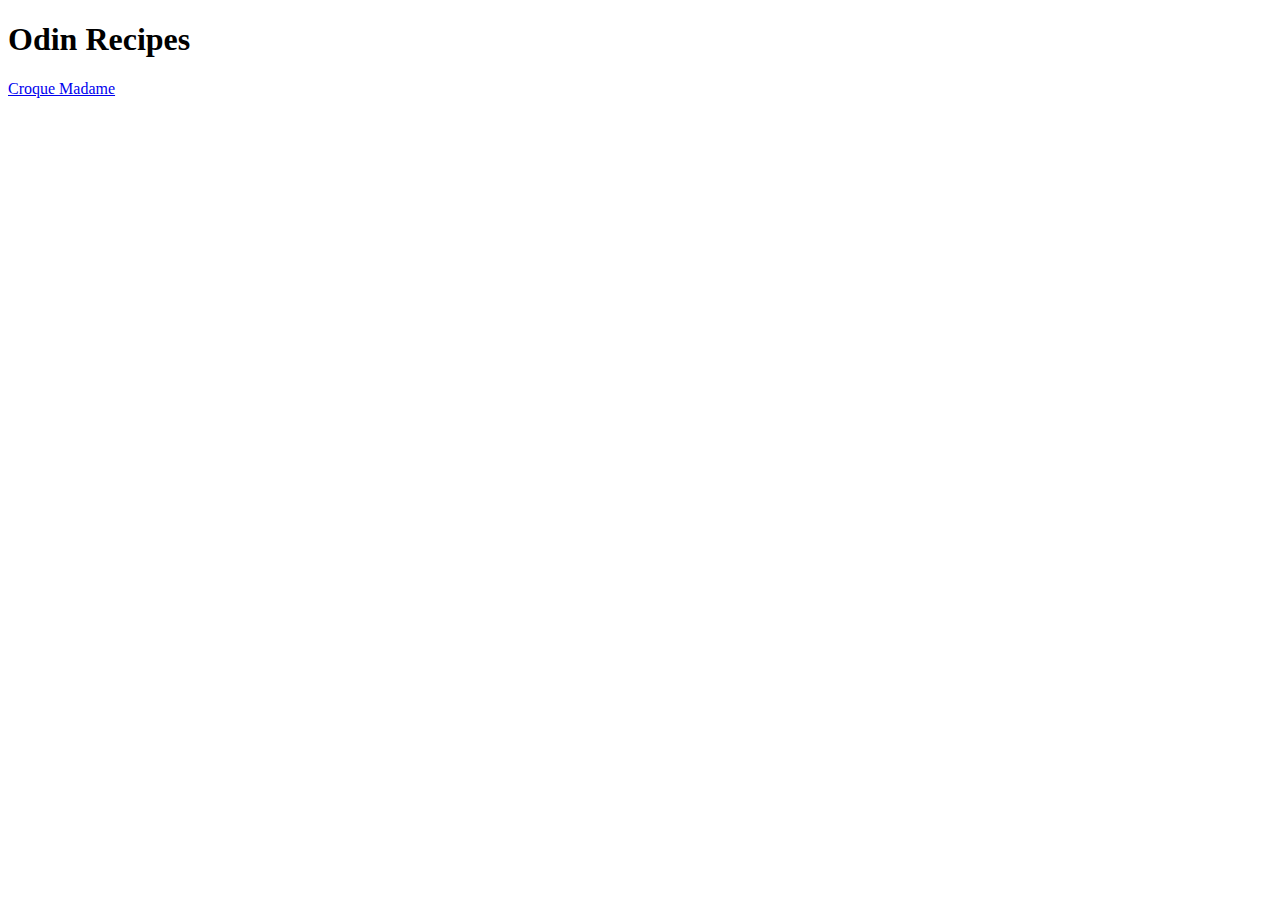
==== index.html @ e4ff1727 "Adding croque madame recipe" ====
<!DOCTYPE html>
<htmnl lang="en">
    <head>
        <meta charset="UTF-8">
        <title>Odin Recipes</title>
    </head>

    <body>
        <h1>Odin Recipes</h1>

        <a href="./recipes/croque-madame.html">Croque Madame</a>

    </body>
</htmnl>
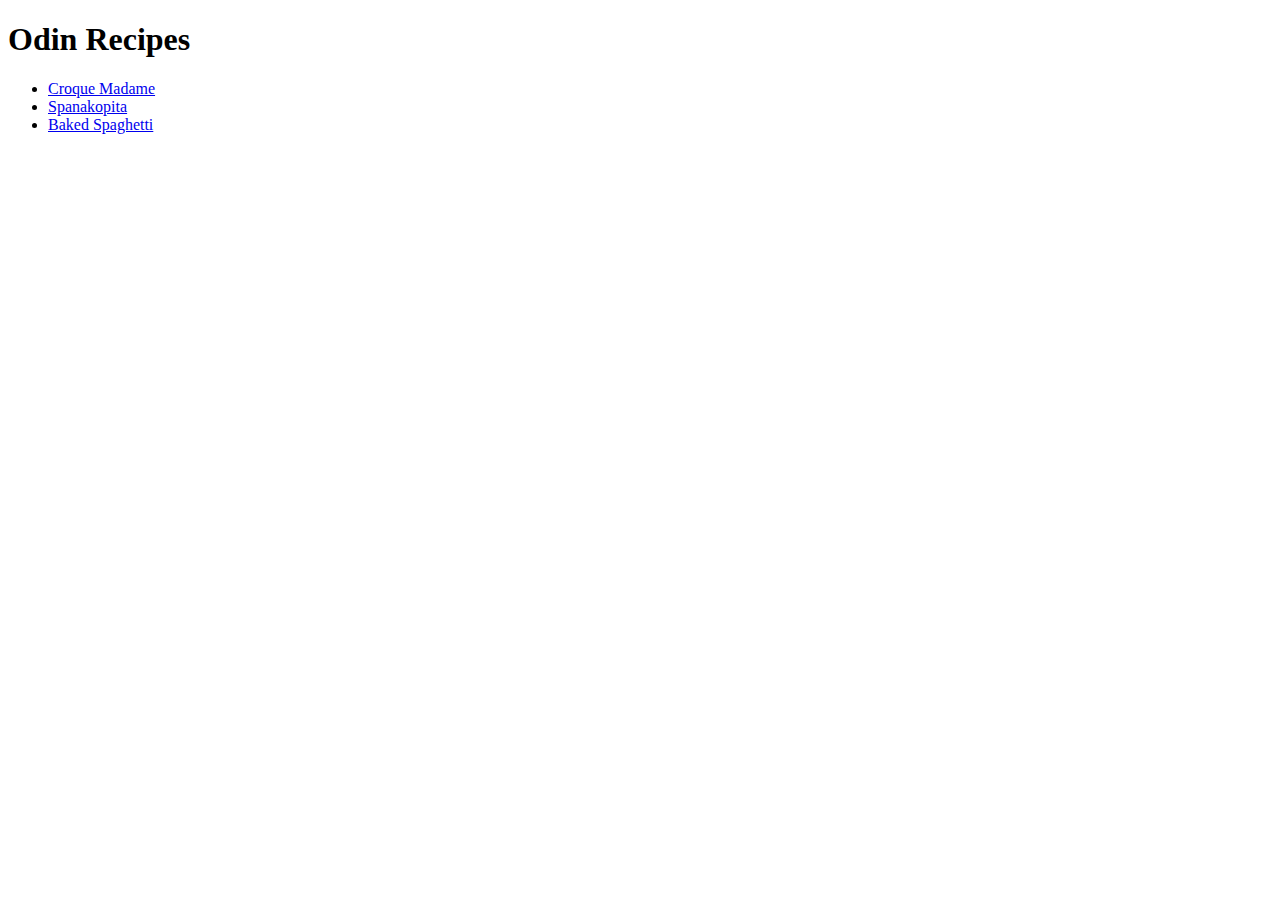
==== commit 11de5537: "Added Spanakopita and Baked Spaghetti recipes" ====
--- a/index.html
+++ b/index.html
@@ -8,7 +8,12 @@
     <body>
         <h1>Odin Recipes</h1>
 
-        <a href="./recipes/croque-madame.html">Croque Madame</a>
+        <ul>
+            <li><a href="./recipes/croque-madame.html">Croque Madame</a></li>
+            <li><a href="./recipes/spanakopita.html">Spanakopita</a></li>
+            <li><a href="./recipes/baked-spaghetti.html">Baked Spaghetti</a></li>
+        </ul>
+        
 
     </body>
 </htmnl>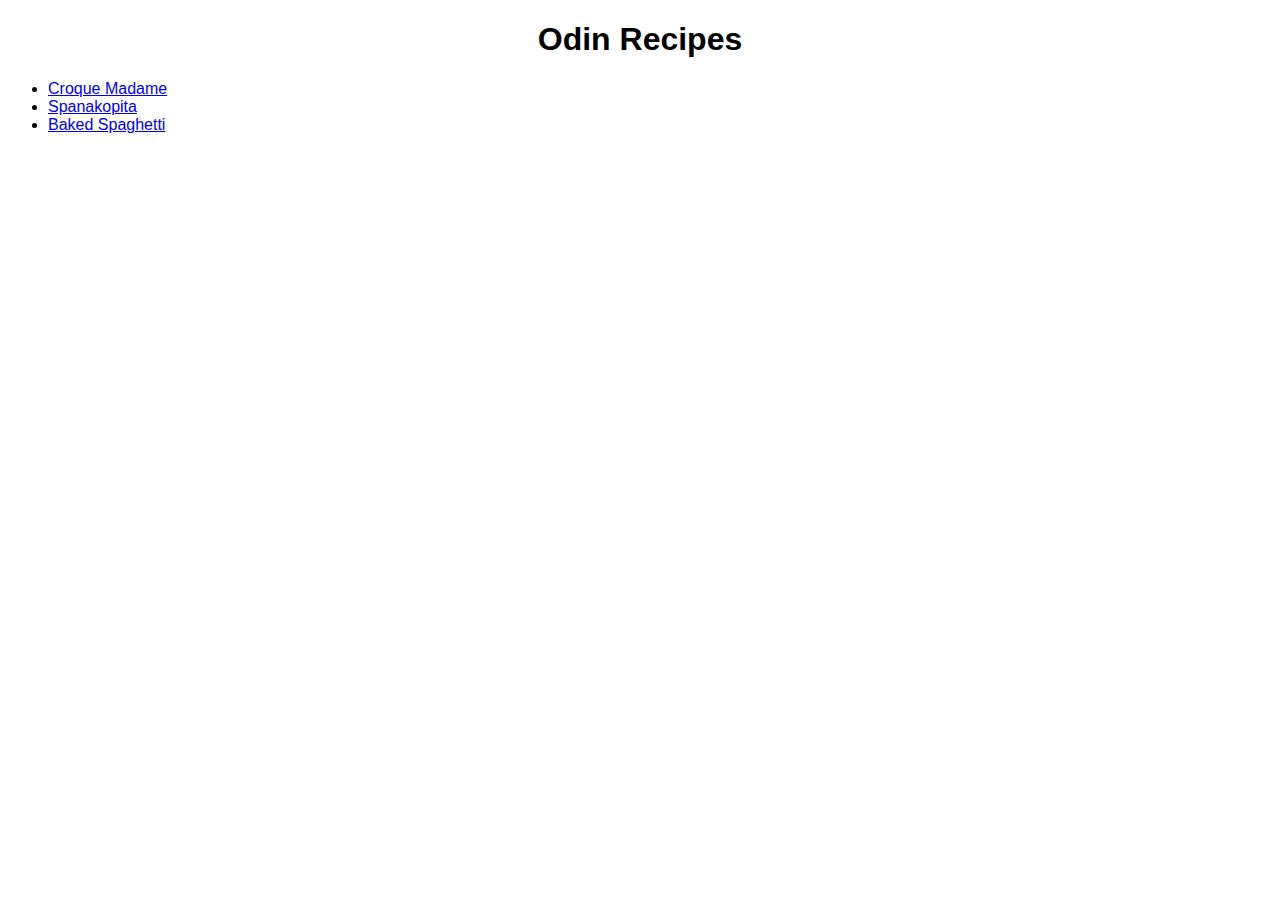
==== commit 742084c0: "Added stylesheet 'style.css' and linked it to all .html filess" ====
--- a/index.html
+++ b/index.html
@@ -3,6 +3,7 @@
     <head>
         <meta charset="UTF-8">
         <title>Odin Recipes</title>
+        <link rel="stylesheet" href="style.css">
     </head>
 
     <body>
--- a/style.css
+++ b/style.css
@@ -0,0 +1,7 @@
+body {
+    font-family: Verdana, sans-serif;
+}
+
+h1, h2 {
+    text-align: center;
+}
